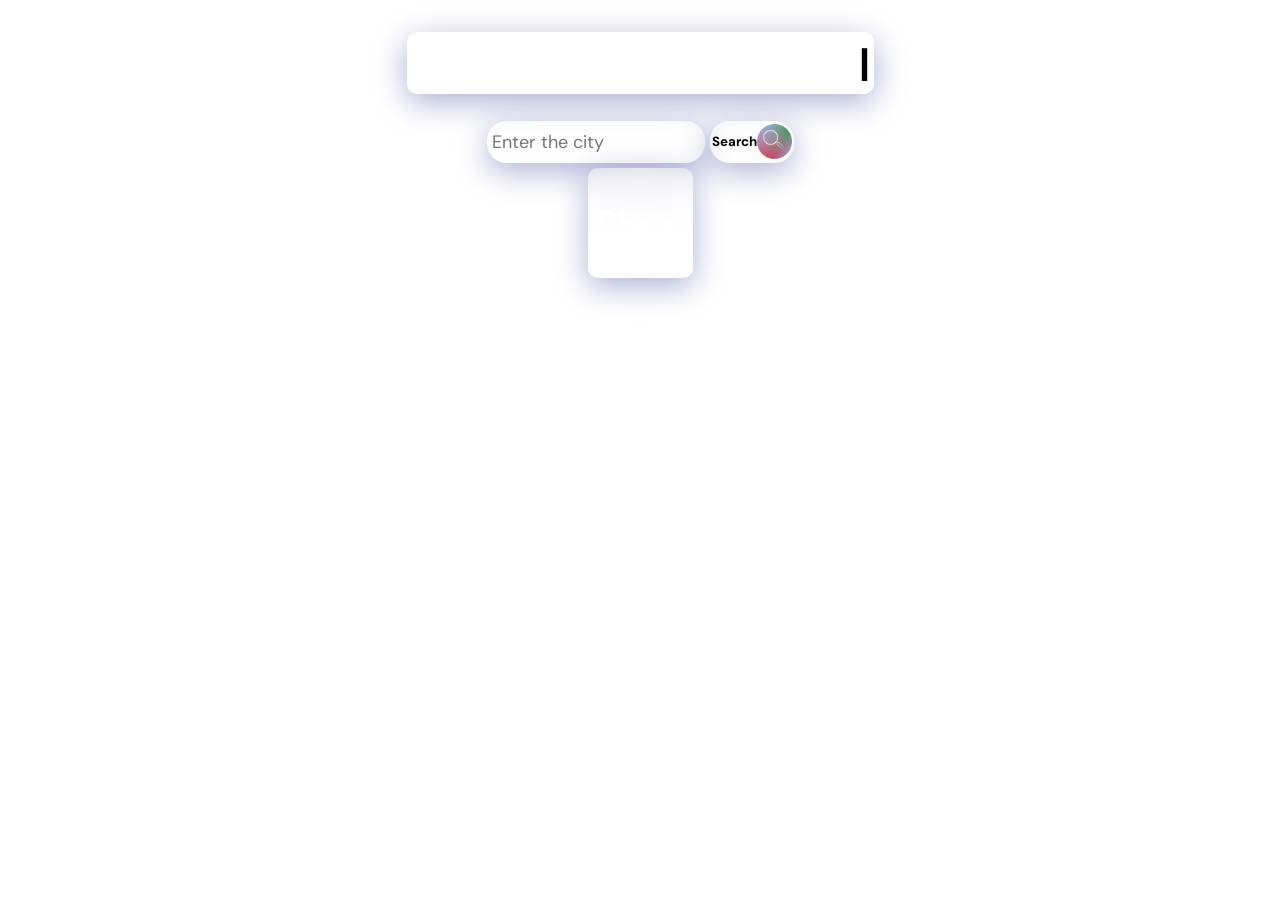
==== index.html @ 85bb820d "Update and rename home.html to index.html" ====
<!DOCTYPE html>
<html lang="en">
  <head>
    <meta charset="UTF-8" />
    <meta name="viewport" content="width=device-width, initial-scale=1.0" />

    <link href="styles.css" rel="stylesheet" />
    <link rel="preconnect" href="https://fonts.googleapis.com" />
    <link rel="preconnect" href="https://fonts.gstatic.com" crossorigin />
    <link
      href="https://fonts.googleapis.com/css2?family=DM+Sans:ital,opsz,wght@0,9..40,300;0,9..40,500;1,9..40,200;1,9..40,300&family=Roboto:wght@400;700;900&display=swap"
      rel="stylesheet"
    />
    <script src="weather.js"></script>
    <title>Document</title>
  </head>
  <body class="container">
    <h1 id="headingText" class="blinking-caret">Weather info that's</h1>
    <div class="search-bar">
      <input
        class="gmorph-input"
        type="text"
        id="cityInput"
        placeholder="Enter the city"
        onemptied="()=>{document.getElementById('weather-table').classList.remove('unhide')};"
      />
      <button class="image-button" onclick="getWeatherInfo()">
        Search
        <img src="icons/search-mesh.png" width="35" height="35" >
      </button>
    </div>
    <div class="title-card">
      <h2 id="city-card" class="headingText">Place</h2>
    </div>
    <div class="weather-table" id="weather-table">
      <div class="weather-card">
        <img
          class="weather-icon"
          src="https://cdn3d.iconscout.com/3d/free/thumb/free-temperature-4115279-3403554@0.png"
        />
        <h2 id="temp-card">Temp.</h2>
      </div>
      <div class="weather-card">
        <img class="weather-icon" src="icons/rain2.png" />
        <h2 id="climate-card">Partly Cloudy</h2>
      </div>
      <div class="weather-card">
        <img
          class="weather-icon"
          src="https://static.vecteezy.com/system/resources/previews/024/984/141/original/3d-weather-forecast-icon-raindrops-air-humidity-percentage-3d-illustration-png.png"
        />
        <h2 id="humid-card">Humidity</h2>
      </div>
      <div class="weather-card">
        <img class="weather-icon" src="icons/rain2.png" />
        <h2 id="outfit-card">Best clothes</h2>
      </div>
      <div class="weather-card">
        <img class="weather-icon" src="icons/rain2.png" />
        <h2>Tips</h2>
      </div>
    </div>
  </body>
</html>
---- styles.css ----
h1 {
  font-family: "DM Sans";
  font-weight: bold;
  font-size: 30pt;
  color: white;
  background: rgba(255, 255, 255, 0.2);
  box-shadow: 0 8px 32px 0 rgba(31, 38, 135, 0.37);
  backdrop-filter: blur(20px);
  -webkit-backdrop-filter: blur(20px);
  padding: 5px;
  border-radius: 10px;
  width: fit-content;
}
h2 {
  font-family: "DM Sans";
  font-weight: bold;
  font-size: 25pt;
  color: white;
  padding: 5px;
  border-radius: 10px;
}
h3 {
  font-family: "DM Sans";
  font-weight: normal;
  font-size: 15pt;
  color: white;
  padding: 5px;
  border-radius: 10px;
  width: fit-content;
}
.gmorph-input {
  font-family: "DM Sans";
  font-size: large;
  border-radius: 20px;
  height: 40px;
  width: fit-content;
  min-width: 160px;
  background: rgba(255, 255, 255, 0.2);
  box-shadow: 0 8px 32px 0 rgba(31, 38, 135, 0.37);
  backdrop-filter: blur(20px);
  -webkit-backdrop-filter: blur(20px);
  border: none;
  outline: none;
  padding-left: 5px;
  align-content: center;
  justify-content: center;
  margin: 0 auto;
}

.search-bar{
  display: flex;

}
.image-button{
  border: none;
  background-color: rgba(0,0,0,0);
  display: flex;
  font-family: "DM Sans";
  font-weight: bolder;
  color: black;
  justify-content: center;
  align-items: center;
  padding: 2px;
  background: rgba(255, 255, 255, 0.2);
  box-shadow: 0 8px 32px 0 rgba(31, 38, 135, 0.37);
  backdrop-filter: blur(20px);
  -webkit-backdrop-filter: blur(20px);
  border: none;
  border-radius: 19.5px;
  margin-left: 5px;
}
.gmorph-button {
  backdrop-filter: blur(5px); background-color: rgba(255, 255, 255, 1); border-radius: 26px; box-shadow: 0px 35px 68px 0px rgba(145, 192, 255, 0.5), inset 0px -12px 16px 0px rgba(145, 192, 255, 0.6), inset 0px 11px 28px 0px rgb(255, 255, 255);
  height: fit-content;
  width: fit-content;
  border: none;
  padding: 5px;
  font: "DM Sans";
  font-weight: bolder;
  
}

.container {
  background-image: url("https://images5.alphacoders.com/607/607039.jpg");
  background-repeat: no-repeat;
  background-size: cover;
  display: flex;
  flex-direction: column;
  align-items: center;
  margin: 5px;
}
.blinking-caret::after {
  color: black;
  content: "|"; /* The caret symbol */
  animation: blink-caret 2s infinite; /* Blinking animation */
}

/* Define the blinking animation */
@keyframes blink-caret {
  0%,
  100% {
    opacity: 0;
  } /* Blink in and out at 0% and 100% */
  50% {
    opacity: 1;
  } /* Fully visible at 50% */
}
/* For weather table elements */

.weather-table {
  display: flex;
  flex-direction: row;
  background: rgba(255, 255, 255, 0.2);
  box-shadow: 0 8px 32px 0 rgba(31, 38, 135, 0.37);
  backdrop-filter: blur(20px);
  -webkit-backdrop-filter: blur(20px);
  margin: 10px;
  border-radius: 10px;
  height: fit-content;
  width: 100%;
  padding: 5px;
  visibility: hidden;
  transition-duration: 1000ms;
}
.unhide {
  visibility: visible;
  transition-duration: 1000ms;
}
.weather-card {
  display: flex;
  flex-direction: row;
  background: rgba(255, 255, 255, 0.2);
  box-shadow: 0 8px 32px 0 rgba(31, 38, 135, 0.37);
  backdrop-filter: blur(20px);
  -webkit-backdrop-filter: blur(20px);
  border-radius: 10px;
  height: 100px;
  width: 20%;
  padding: 5px;
  align-items: center;
  justify-content: center;
  margin: 5px;
}
.title-card {
    display: flex;
    flex-direction: row;
    background: rgba(255, 255, 255, 0.2);
    box-shadow: 0 8px 32px 0 rgba(31, 38, 135, 0.37);
    backdrop-filter: blur(20px);
    -webkit-backdrop-filter: blur(20px);
    border-radius: 10px;
    height: 100px;
    width: fit-content;
    padding: 5px;
    align-items: center;
    justify-content: center;
    margin: 5px;
}
.weather-icon {
  height: 90px;
  width: 90px;
}
.place-card {
  display: flex;
  flex-direction: row;
  background: rgba(255, 255, 255, 0.2);
  box-shadow: 0 8px 32px 0 rgba(31, 38, 135, 0.37);
  backdrop-filter: blur(20px);
  -webkit-backdrop-filter: blur(20px);
  border-radius: 10px;
  height: 100px;
  padding: 5px;
  align-items: center;
  justify-content: center;
  margin: 5px;
}
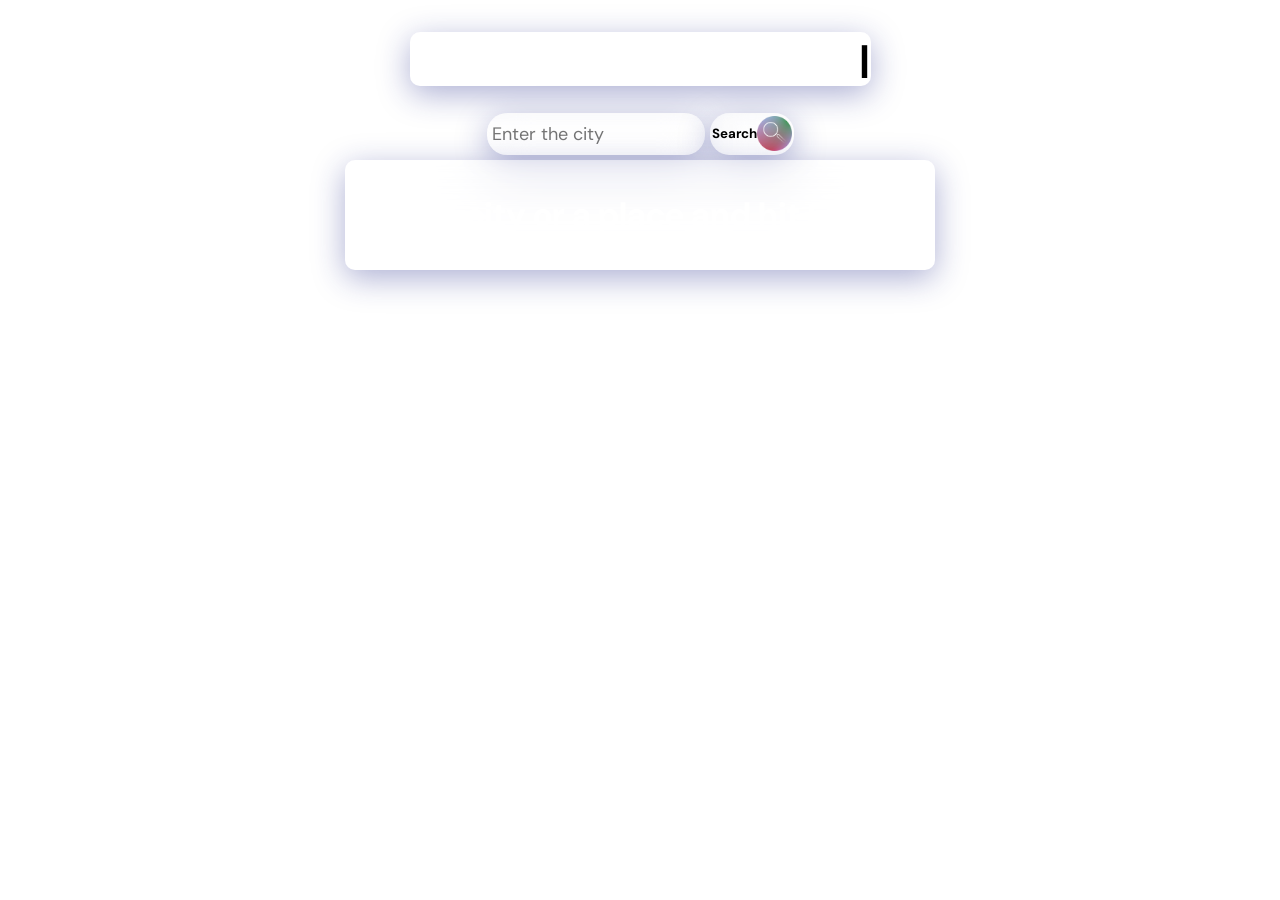
==== commit eacf2700: "Made changes." ====
--- a/index.html
+++ b/index.html
@@ -12,7 +12,7 @@
       rel="stylesheet"
     />
     <script src="weather.js"></script>
-    <title>Document</title>
+    <title>Clean Weather - Beta</title>
   </head>
   <body class="container">
     <h1 id="headingText" class="blinking-caret">Weather info that's</h1>
@@ -30,7 +30,7 @@
       </button>
     </div>
     <div class="title-card">
-      <h2 id="city-card" class="headingText">Place</h2>
+      <h2 id="city-card" class="headingText">Type a city or a place and hit Search!</h2>
     </div>
     <div class="weather-table" id="weather-table">
       <div class="weather-card">
@@ -41,7 +41,7 @@
         <h2 id="temp-card">Temp.</h2>
       </div>
       <div class="weather-card">
-        <img class="weather-icon" src="icons/rain2.png" />
+        <img class="weather-icon" id="weather-condition" src="icons/rain2.png" />
         <h2 id="climate-card">Partly Cloudy</h2>
       </div>
       <div class="weather-card">
--- a/styles.css
+++ b/styles.css
@@ -7,7 +7,9 @@
   box-shadow: 0 8px 32px 0 rgba(31, 38, 135, 0.37);
   backdrop-filter: blur(20px);
   -webkit-backdrop-filter: blur(20px);
-  padding: 5px;
+  padding-left: 2px;
+  padding-right: 2px;
+  padding-top: 2px;
   border-radius: 10px;
   width: fit-content;
 }
@@ -16,7 +18,8 @@
   font-weight: bold;
   font-size: 25pt;
   color: white;
-  padding: 5px;
+  padding-left: 5px;
+  padding-right: 5px;
   border-radius: 10px;
 }
 h3 {
@@ -81,7 +84,7 @@
 }
 
 .container {
-  background-image: url("https://images5.alphacoders.com/607/607039.jpg");
+  background-image: url("https://images.unsplash.com/photo-1550859492-d5da9d8e45f3?q=80&w=1470&auto=format&fit=crop&ixlib=rb-4.0.3&ixid=M3wxMjA3fDB8MHxwaG90by1wYWdlfHx8fGVufDB8fHx8fA%3D%3D");
   background-repeat: no-repeat;
   background-size: cover;
   display: flex;
